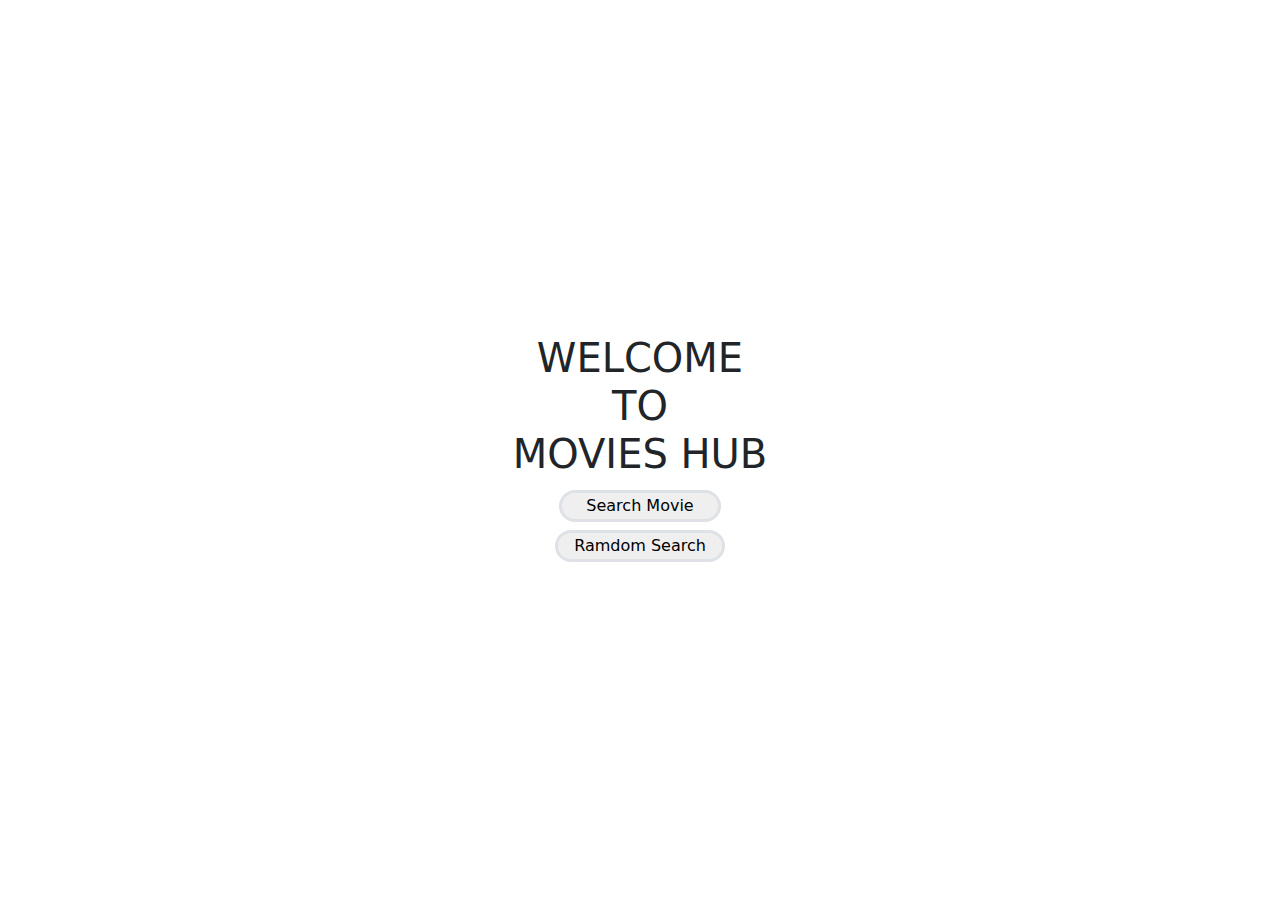
==== index.html @ 73012ecc "Add files via upload" ====
<!DOCTYPE html>
<html lang="en">
<head>
    <meta charset="UTF-8">
    <meta http-equiv="X-UA-Compatible" content="IE=edge">
    <meta name="viewport" content="width=device-width, initial-scale=1.0">

    <!-- Bootstrap CSS -->
    <link rel="stylesheet" href="https://cdnjs.cloudflare.com/ajax/libs/twitter-bootstrap/5.1.3/css/bootstrap.min.css">

    <!-- Bootstrap JS -->
    <script src="https://cdnjs.cloudflare.com/ajax/libs/twitter-bootstrap/5.1.3/js/bootstrap.min.js"></script>

    <title>Home</title>
</head>
<body style="height: 100vh;">
   
    <div class="d-flex flex-column align-items-center justify-content-center h-100 ">
    <h1 class="text-center">WELCOME <br> TO <br> MOVIES HUB</h1>
    <a href="./movies.html " target="_blank" ><Button onclick='search()'  class="m-1 px-4 border border-3 rounded-pill">Search Movie</Button></a>
    <button onclick="random()" class="m-1 px-3 border border-3 rounded-pill" >Ramdom Search</button>
    </div>
    <script src="./movies.js"></script>
    <script src="./jquery.js"></script>

</body>
</html>
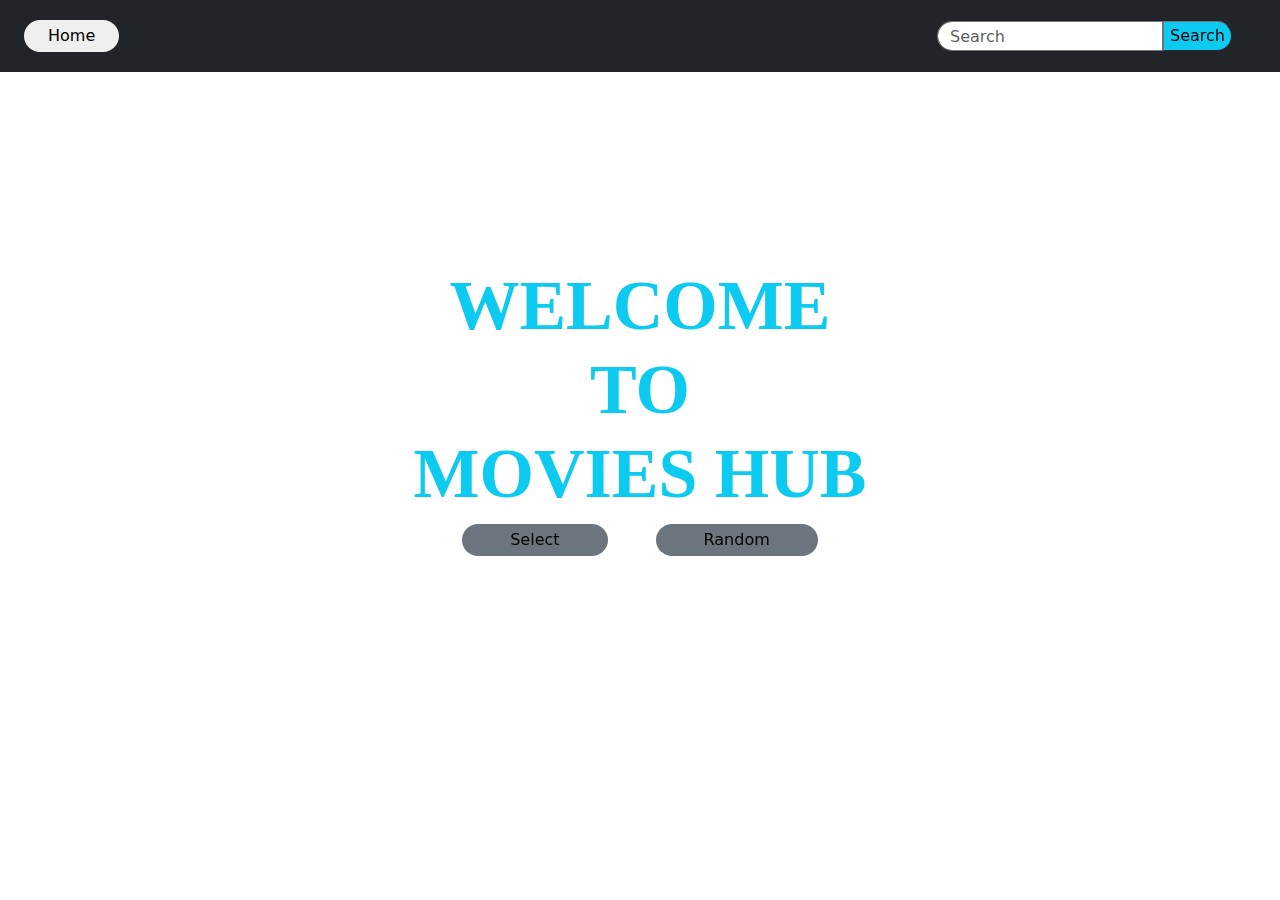
==== commit bba62cea: "Add files via upload" ====
--- a/index.html
+++ b/index.html
@@ -1,5 +1,6 @@
 <!DOCTYPE html>
 <html lang="en">
+
 <head>
     <meta charset="UTF-8">
     <meta http-equiv="X-UA-Compatible" content="IE=edge">
@@ -10,18 +11,35 @@
 
     <!-- Bootstrap JS -->
     <script src="https://cdnjs.cloudflare.com/ajax/libs/twitter-bootstrap/5.1.3/js/bootstrap.min.js"></script>
-
+<link rel="stylesheet" href="./index.css">
     <title>Home</title>
 </head>
+
 <body style="height: 100vh;">
+    <nav class=" py-2 py-md-3 d-flex pe-md-5 pe-4  justify-content-between  bg-dark  top-0">
+        <a href="./index.html "><Button class="m-1 ms-4 px-4 py-1 border-0 rounded-pill ">Home</Button></a>
+        <section class="d-flex  justify-content-end  ">
+        <input class="form-control w-100  w-md-75 ms-5 h-75 my-auto border-1 border-secondary rounded-end rounded-pill " type="search" placeholder="Search">
+        <button onclick="Search()" class="border-1 border-secondary my-auto me-0 h-75   bg-info rounded-pill rounded-start" >Search</button>
+    </section>
+    </nav>
    
-    <div class="d-flex flex-column align-items-center justify-content-center h-100 ">
-    <h1 class="text-center">WELCOME <br> TO <br> MOVIES HUB</h1>
-    <a href="./movies.html " target="_blank" ><Button onclick='search()'  class="m-1 px-4 border border-3 rounded-pill">Search Movie</Button></a>
-    <button onclick="random()" class="m-1 px-3 border border-3 rounded-pill" >Ramdom Search</button>
+
+    <div class="container d-block d-lg-flex p-0 flex-column align-items-center justify-content-center h-75 ">
+        <h1 style="font-size:70px; font-family: Georgia, 'Times New Roman', Times, serif; " class="text-center text-info d-none d-md-block  "><b>WELCOME <br> TO <br> MOVIES HUB</b></h1>
+        <h1 style="font-size:40px; font-family: Georgia, 'Times New Roman', Times, serif; " class="text-center text-info d-block d-md-none mt-5 pt-5 "><b>WELCOME <br> TO <br> MOVIES</b></h1>
+
+        <section class=" justify-content-center d-flex flex-column flex-md-row align-items-center   d-md-flex">   
+        <a href="./movies.html "><Button class="mx-4 py-1 my-3 my-md-0 bg-secondary  px-5 border-0 rounded-pill">Select</Button></a>
+        <a href="./random.html "><Button class="mx-4 py-1 bg-secondary px-5 border-0 rounded-pill">Random</Button></a>
+    </section>
     </div>
+    <video autoplay loop muted  id="video-background" class="d-none  d-md-block" style="margin-top: -20px" >
+        <source src="./Videos/Transformers- Rise of the Beasts - Official Teaser Trailer (2023 Movie).mp4">
+    </video>
     <script src="./movies.js"></script>
     <script src="./jquery.js"></script>
 
 </body>
+
 </html>--- a/index.css
+++ b/index.css
@@ -0,0 +1,18 @@
+#video-background {
+  position: fixed;
+  top: 0;
+  left: 0;
+  width: 100%;
+  height: auto;
+  z-index: -1;
+}
+
+
+
+.blur {
+  backdrop-filter: blur(20px);
+  opacity: 200px;
+ 
+}
+
+
